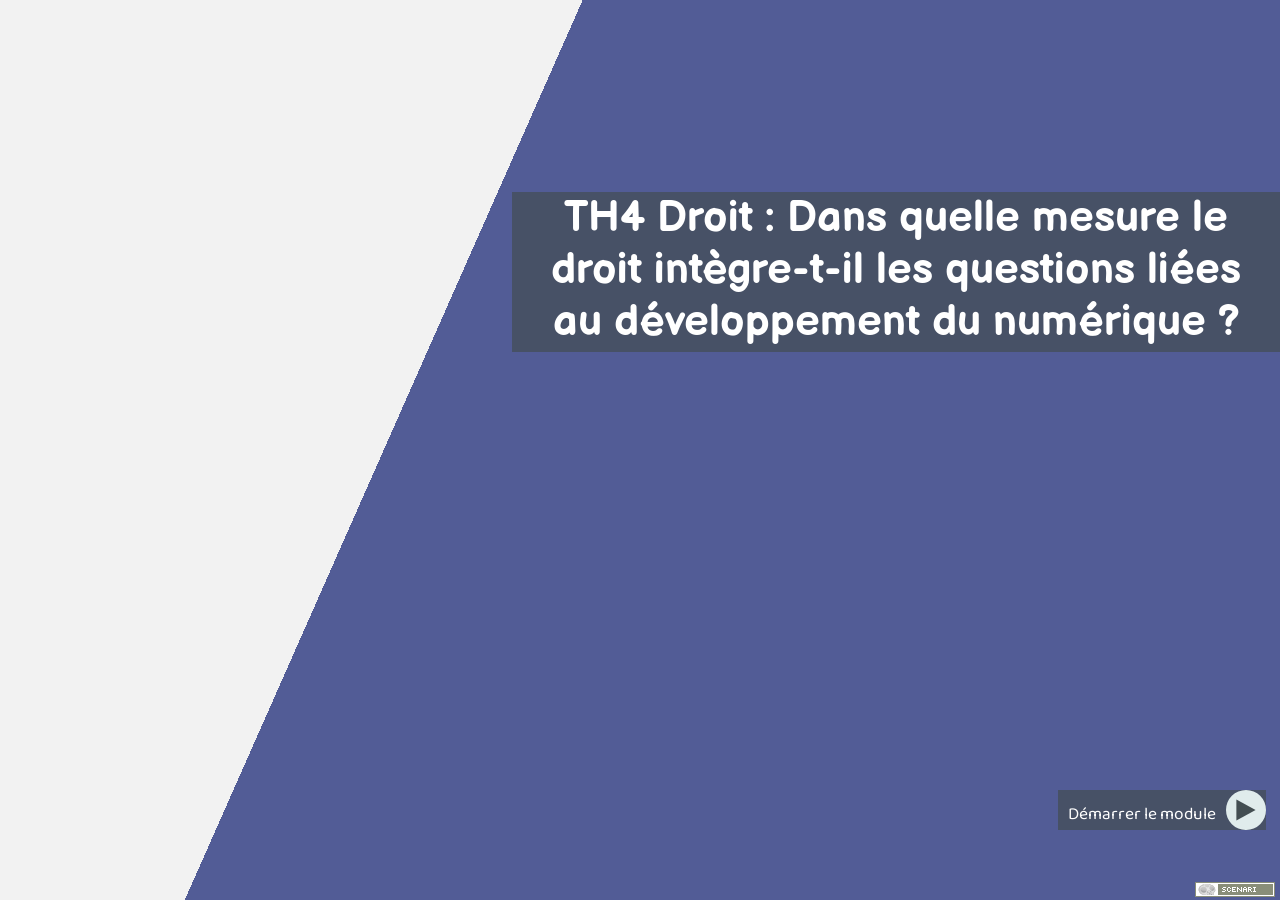
==== index.html @ 647df6d7 "TH4-DROIT" ====
<!DOCTYPE HTML PUBLIC "-//W3C//DTD HTML 4.01 Transitional//EN" "http://www.w3.org/TR/html4/loose.dtd">
<html lang="fr"><head><META http-equiv="Content-Type" content="text/html; charset=UTF-8"><meta http-equiv="Refresh" content="0;URL=co/TH4_Droit.html"><title>TH4 Droit&nbsp;: Dans quelle mesure le droit int&egrave;gre-t-il les questions li&eacute;es au d&eacute;veloppement du num&eacute;rique ?</title><style type="text/css">html{position:fixed;height:100%;width:100%;overflow:hidden;}</style></head><body><h1 style="position:absolute;top:-10000px;">TH4 Droit&nbsp;: Dans quelle mesure le droit int&egrave;gre-t-il les questions li&eacute;es au d&eacute;veloppement du num&eacute;rique ?</h1></body></html>
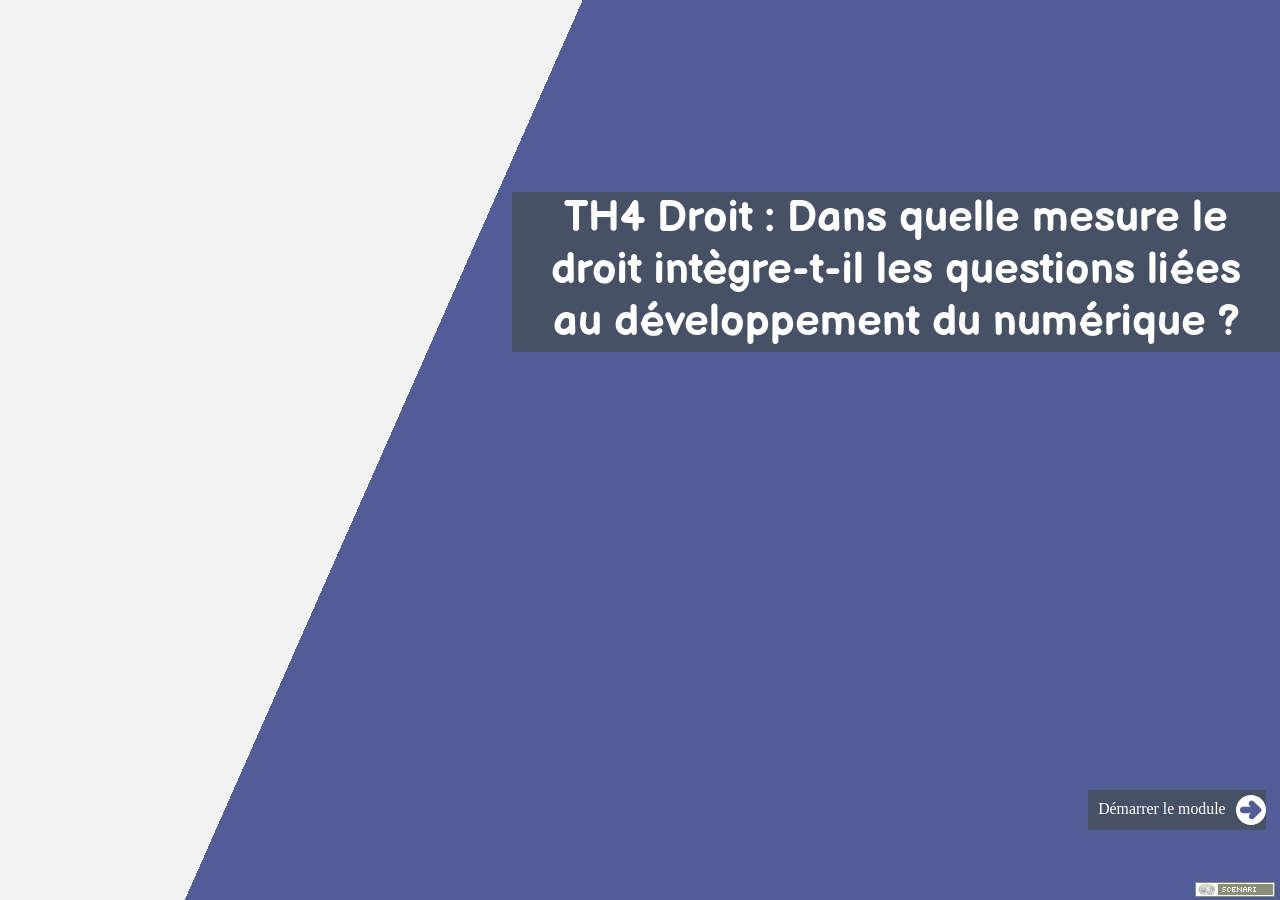
==== commit 35f9d7ef: "Update index.html" ====
--- a/index.html
+++ b/index.html
@@ -1,2 +1,2 @@
 <!DOCTYPE HTML PUBLIC "-//W3C//DTD HTML 4.01 Transitional//EN" "http://www.w3.org/TR/html4/loose.dtd">
-<html lang="fr"><head><META http-equiv="Content-Type" content="text/html; charset=UTF-8"><meta http-equiv="Refresh" content="0;URL=co/TH4_Droit.html"><title>TH4 Droit&nbsp;: Dans quelle mesure le droit int&egrave;gre-t-il les questions li&eacute;es au d&eacute;veloppement du num&eacute;rique ?</title><style type="text/css">html{position:fixed;height:100%;width:100%;overflow:hidden;}</style></head><body><h1 style="position:absolute;top:-10000px;">TH4 Droit&nbsp;: Dans quelle mesure le droit int&egrave;gre-t-il les questions li&eacute;es au d&eacute;veloppement du num&eacute;rique ?</h1></body></html>+<html lang="fr"><head><META http-equiv="Content-Type" content="text/html; charset=UTF-8"><meta http-equiv="Refresh" content="0;URL=co/TH4_Droit.html"><title>TH4 Droit&nbsp;: Dans quelle mesure le droit int&egrave;gre-t-il les questions li&eacute;es au d&eacute;veloppement du num&eacute;rique ?</title><style type="text/css">html{position:fixed;height:100%;width:100%;overflow:hidden;}</style></head><body><h1 style="position:absolute;top:-10000px;">TH4 Droit&nbsp;: Dans quelle mesure le droit int&egrave;gre-t-il les questions li&eacute;es au d&eacute;veloppement du num&eacute;rique ? <!--trouve ça enzord--></h1></body></html>
